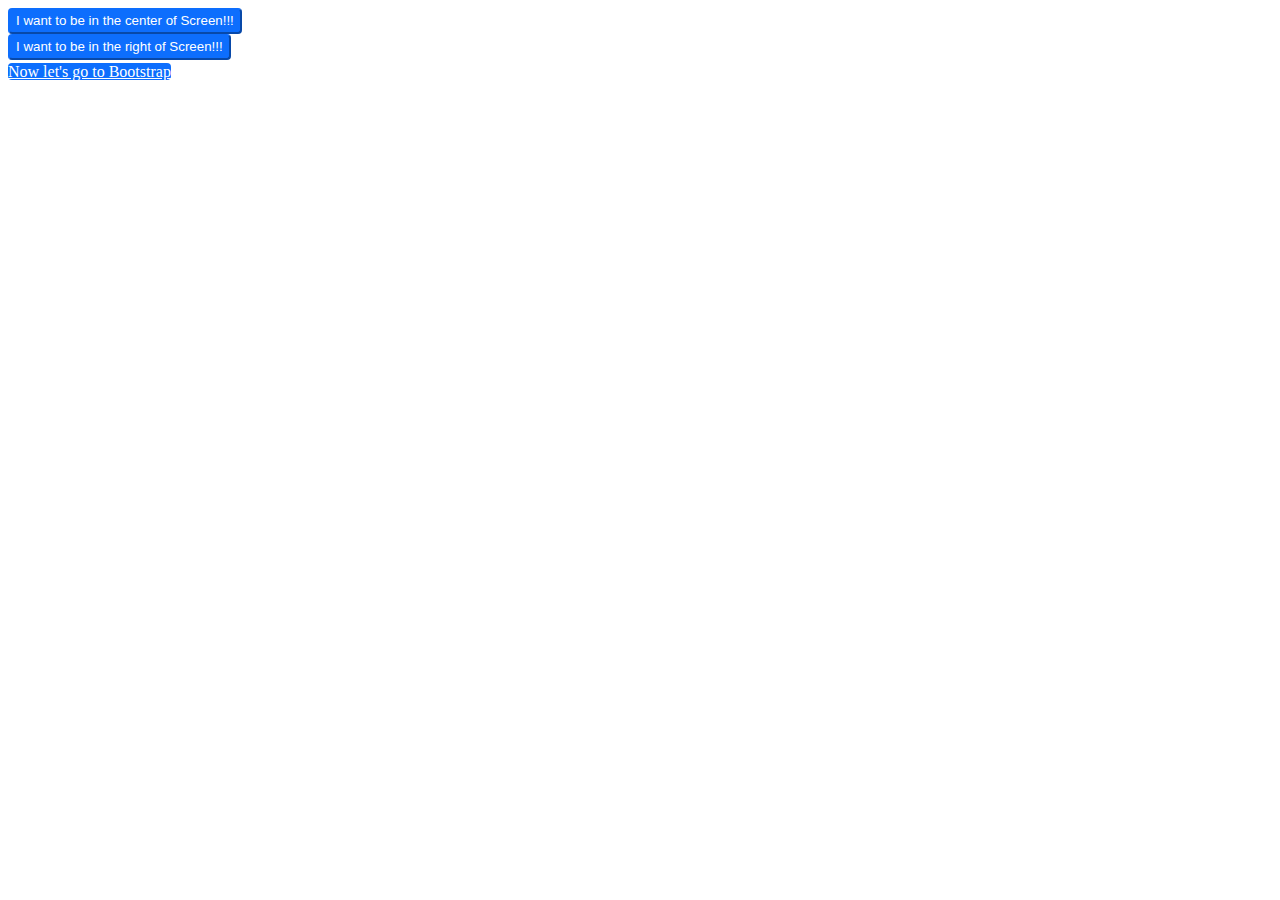
==== 1-why/index.html @ cf6c3e3a "Initial Template for the Class" ====
<!DOCTYPE html>
<html lang="en">
<head>
    <meta charset="UTF-8">
    <meta http-equiv="X-UA-Compatible" content="IE=edge">
    <meta name="viewport" content="width=device-width, initial-scale=1.0">
    <title>Why Bootstrap?</title>
    <link rel="stylesheet" href="style.css">
</head>
<body>
    <div class="center">
        <button class="myfakebootstrap">I want to be in the center of Screen!!!</button>
    </div>
    <div class="end">
        <button class="myfakebootstrap">I want to be in the right of Screen!!!</button>
    </div>
    <div class="center">
       <a class="myfakebootstrap" href="withbootstrap.html">Now let's go to Bootstrap</a>
    </div>
</body>
</html>
---- 1-why/style.css ----
.myfakebootstrap{
    color: #fff;
    background-color: #0d6efd;
    border-color: #0d6efd;
    line-height: 1.5;
    border-radius: .25rem;
}
div{
    width: 100%;
}

.center{

}

.end{
    
}
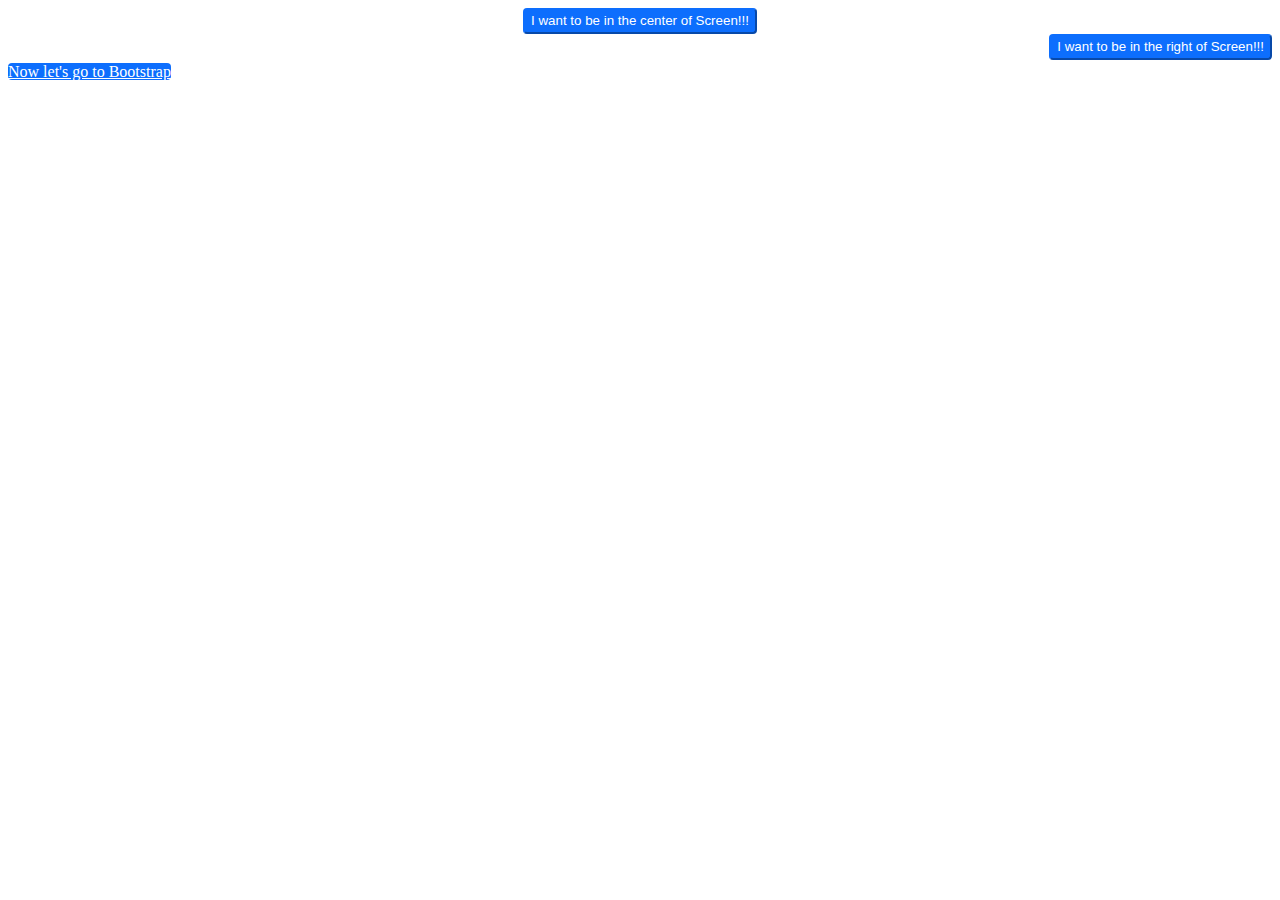
==== commit 0b771581: "why..." ====
--- a/1-why/index.html
+++ b/1-why/index.html
@@ -14,7 +14,7 @@
     <div class="end">
         <button class="myfakebootstrap">I want to be in the right of Screen!!!</button>
     </div>
-    <div class="center">
+    <div class="left">
        <a class="myfakebootstrap" href="withbootstrap.html">Now let's go to Bootstrap</a>
     </div>
 </body>
--- a/1-why/style.css
+++ b/1-why/style.css
@@ -10,10 +10,12 @@
 }
 
 .center{
-
+    display: flex;
+    justify-content: center;
 }
 
 .end{
-    
+    display: flex;
+    justify-content: flex-end; 
 }
 
